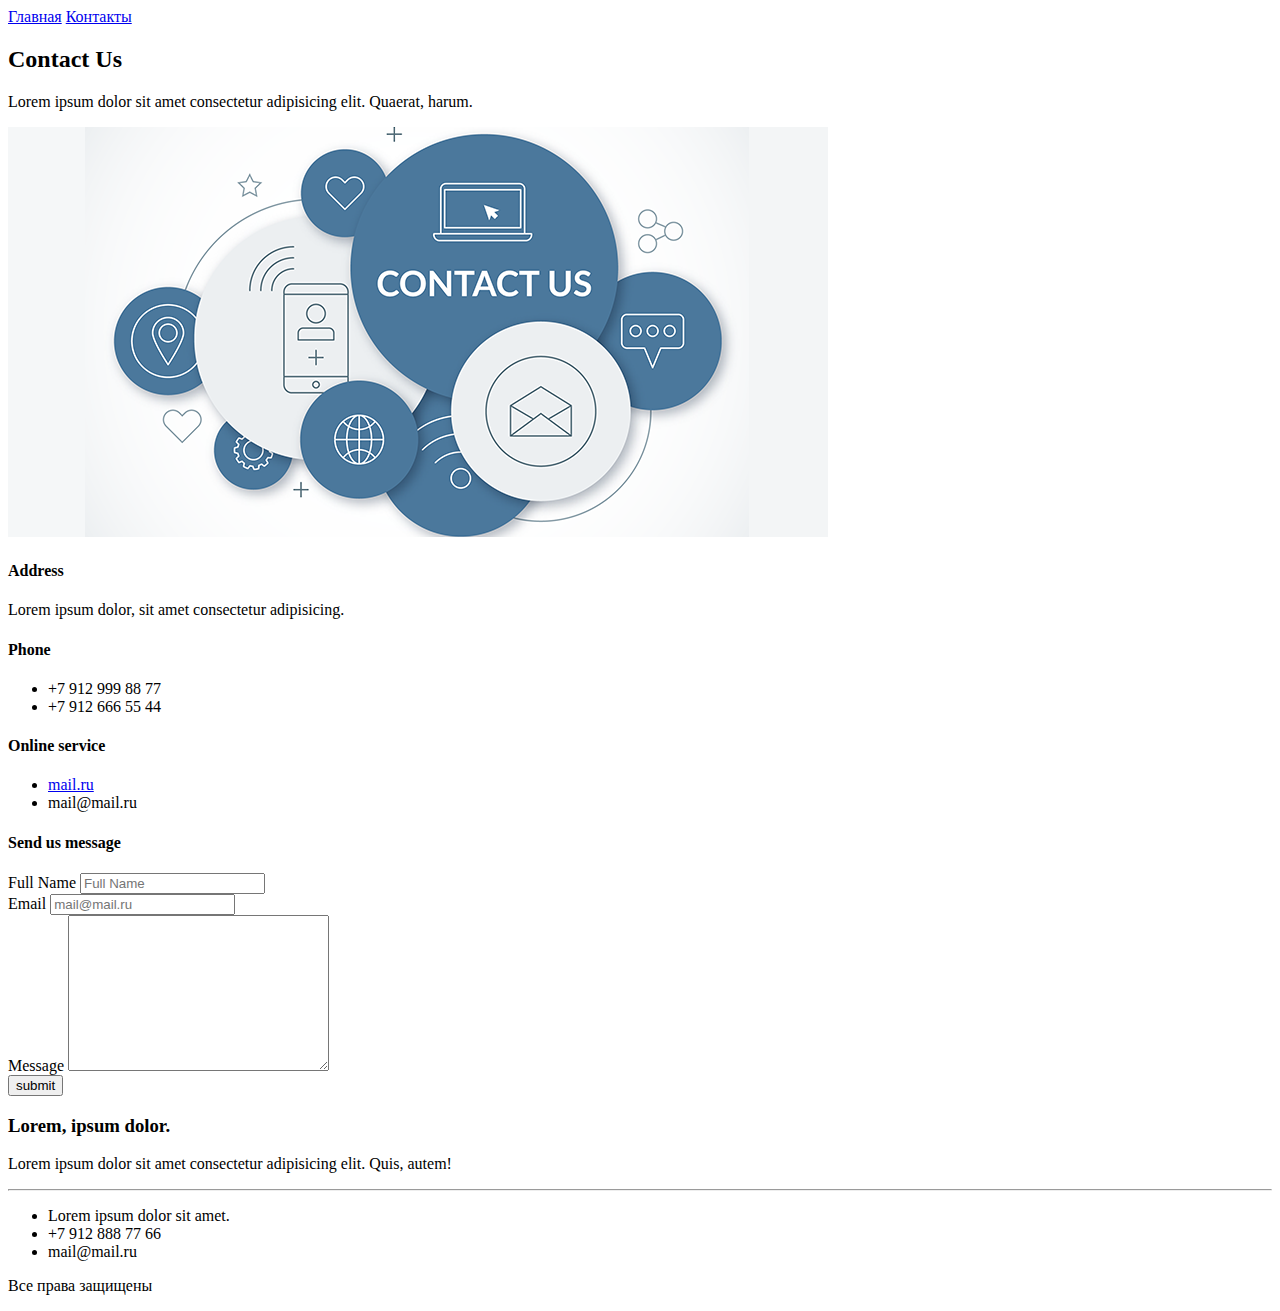
==== contacts.html @ d84c292e "lesson-2" ====
<!DOCTYPE html>
<html lang="en">
<head>
    <meta charset="UTF-8">
    <meta name="viewport" content="width=device-width, initial-scale=1.0">
    <title>Contacts</title>
</head>
<body>
    <a href="index.html">Главная</a>
	<a href="contacts.html">Контакты</a>
    <h2>Contact Us</h2>
    <p>Lorem ipsum dolor sit amet consectetur adipisicing elit. Quaerat, harum.</p>
    <img src="img/Contact_Us.png" alt="Contact Us">
        <h4>Address</h4>
        <p>Lorem ipsum dolor, sit amet consectetur adipisicing.</p>
        <h4>Phone</h4>
        <ul>
            <li>+7 912 999 88 77</li>
            <li>+7 912 666 55 44</li>
        </ul>
        <h4>Online service</h4>
        <ul>
            <li><a href="https://mail.ru" target="_blank">mail.ru</a></li>
            <li>mail@mail.ru</li>
        </ul>
        <h4>Send us message</h4>
        <form action="#">
            Full Name <input type="text" placeholder="Full Name"><br>
            Email <input type="email" placeholder="mail@mail.ru"><br>
            Message <textarea cols="30" rows="10"></textarea><br>
            <input type="submit" value="submit">
        </form>
    <script type="text/javascript" charset="utf-8" async src="https://api-maps.yandex.ru/services/constructor/1.0/js/?um=constructor%3A836b13ccfd9548df6836564174878897af70fa2dbfd1151c7951011c6c71c70c&amp;width=500&amp;height=400&amp;lang=ru_RU&amp;scroll=true"></script>
	<h3>Lorem, ipsum dolor.</h3>
		<p>Lorem ipsum dolor sit amet consectetur adipisicing elit. Quis, autem!</p>
		<hr>
		<ul>
			<li>Lorem ipsum dolor sit amet.</li>
			<li>+7 912 888 77 66</li>
			<li>mail@mail.ru</li>
		</ul>
	<p>Все права защищены</p>
    </body>
</html>
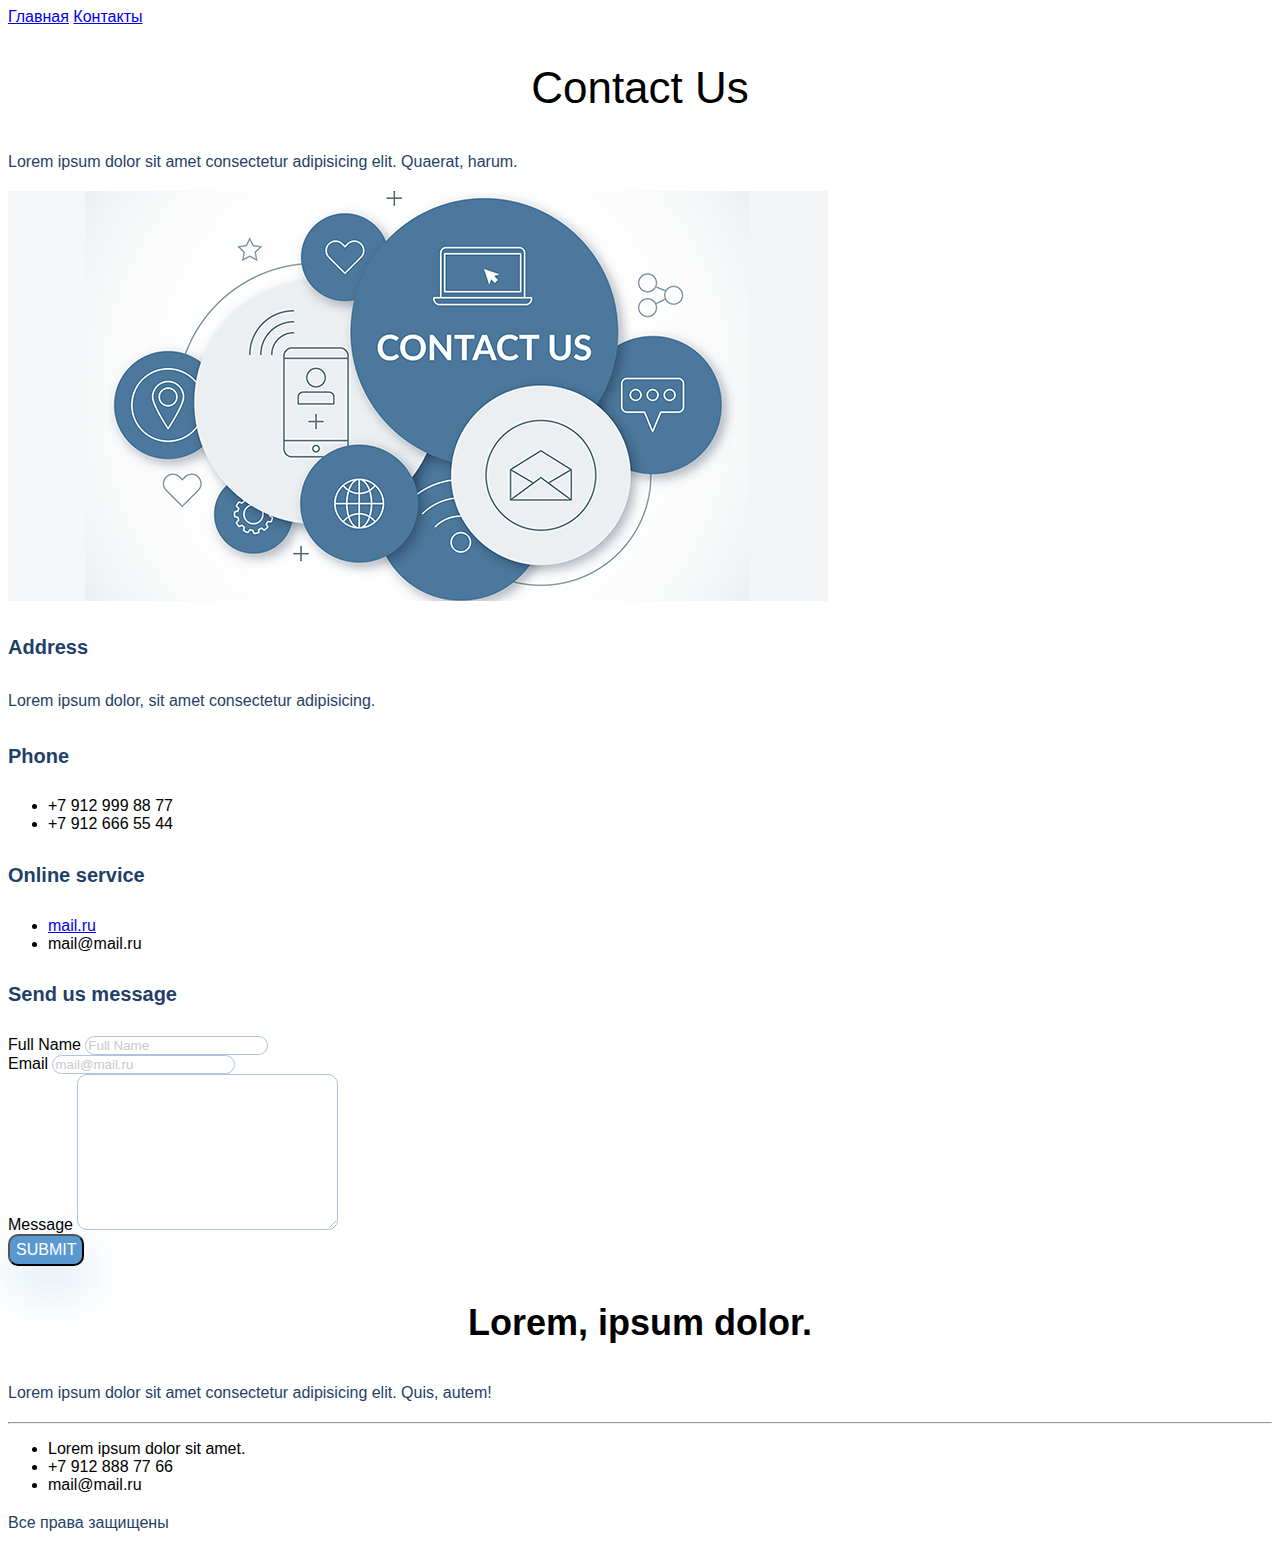
==== commit 3854c8a9: "lesson-3" ====
--- a/contacts.html
+++ b/contacts.html
@@ -3,42 +3,43 @@
 <head>
     <meta charset="UTF-8">
     <meta name="viewport" content="width=device-width, initial-scale=1.0">
+    <link rel="stylesheet" href="style.css">
     <title>Contacts</title>
 </head>
 <body>
     <a href="index.html">Главная</a>
 	<a href="contacts.html">Контакты</a>
-    <h2>Contact Us</h2>
-    <p>Lorem ipsum dolor sit amet consectetur adipisicing elit. Quaerat, harum.</p>
+    <h2 class="heading">Contact Us</h2>
+    <p class="text">Lorem ipsum dolor sit amet consectetur adipisicing elit. Quaerat, harum.</p>
     <img src="img/Contact_Us.png" alt="Contact Us">
-        <h4>Address</h4>
-        <p>Lorem ipsum dolor, sit amet consectetur adipisicing.</p>
-        <h4>Phone</h4>
+        <h4 class="heading4">Address</h4>
+        <p class="text">Lorem ipsum dolor, sit amet consectetur adipisicing.</p>
+        <h4 class="heading4">Phone</h4>
         <ul>
             <li>+7 912 999 88 77</li>
             <li>+7 912 666 55 44</li>
         </ul>
-        <h4>Online service</h4>
+        <h4 class="heading4">Online service</h4>
         <ul>
             <li><a href="https://mail.ru" target="_blank">mail.ru</a></li>
             <li>mail@mail.ru</li>
         </ul>
-        <h4>Send us message</h4>
+        <h4 class="heading4">Send us message</h4>
         <form action="#">
-            Full Name <input type="text" placeholder="Full Name"><br>
-            Email <input type="email" placeholder="mail@mail.ru"><br>
-            Message <textarea cols="30" rows="10"></textarea><br>
-            <input type="submit" value="submit">
+            Full Name <input type="text" placeholder="Full Name" class="form"><br>
+            Email <input type="email" placeholder="mail@mail.ru" class="form"><br>
+            Message <textarea cols="30" rows="10" class="form"></textarea><br>
+            <button type="submit" class="button">submit</button>
         </form>
     <script type="text/javascript" charset="utf-8" async src="https://api-maps.yandex.ru/services/constructor/1.0/js/?um=constructor%3A836b13ccfd9548df6836564174878897af70fa2dbfd1151c7951011c6c71c70c&amp;width=500&amp;height=400&amp;lang=ru_RU&amp;scroll=true"></script>
-	<h3>Lorem, ipsum dolor.</h3>
-		<p>Lorem ipsum dolor sit amet consectetur adipisicing elit. Quis, autem!</p>
+	<h3 class="basement">Lorem, ipsum dolor.</h3>
+		<p class="text">Lorem ipsum dolor sit amet consectetur adipisicing elit. Quis, autem!</p>
 		<hr>
 		<ul>
 			<li>Lorem ipsum dolor sit amet.</li>
 			<li>+7 912 888 77 66</li>
 			<li>mail@mail.ru</li>
 		</ul>
-	<p>Все права защищены</p>
+	<p class="text">Все права защищены</p>
     </body>
 </html>--- a/style.css
+++ b/style.css
@@ -0,0 +1,43 @@
+body {
+	font-family: sans-serif
+}
+.text {
+	class="text";
+	line-height: 26px;
+	color: #1F3F68;
+}
+.title {
+	font-size: 64px;
+	color: #1F3F68;
+}
+.heading {
+	font-weight: 500;
+	font-size: 44px;
+	text-align: center;
+}
+.basement {
+	font-size: 36px;
+	text-align: center;
+}
+.heading4 {
+	font-size: 20px;
+	line-height: 30px;
+	color: #1F3F68;
+}
+.form {
+	border: 1px solid #356EAD;
+	box-sizing: border-box;
+	border-radius: 10px;
+	opacity: 0.4;
+}
+.button{
+	background: #5A98D0;
+	box-shadow: 5px 20px 50px rgba(16, 112, 177, 0.2);
+	border-radius: 10px;
+	font-weight: 500;
+	font-size: 16px;
+	line-height: 26px;
+	text-align: center;
+	color: #FFFFFF;
+	text-transform: uppercase;
+}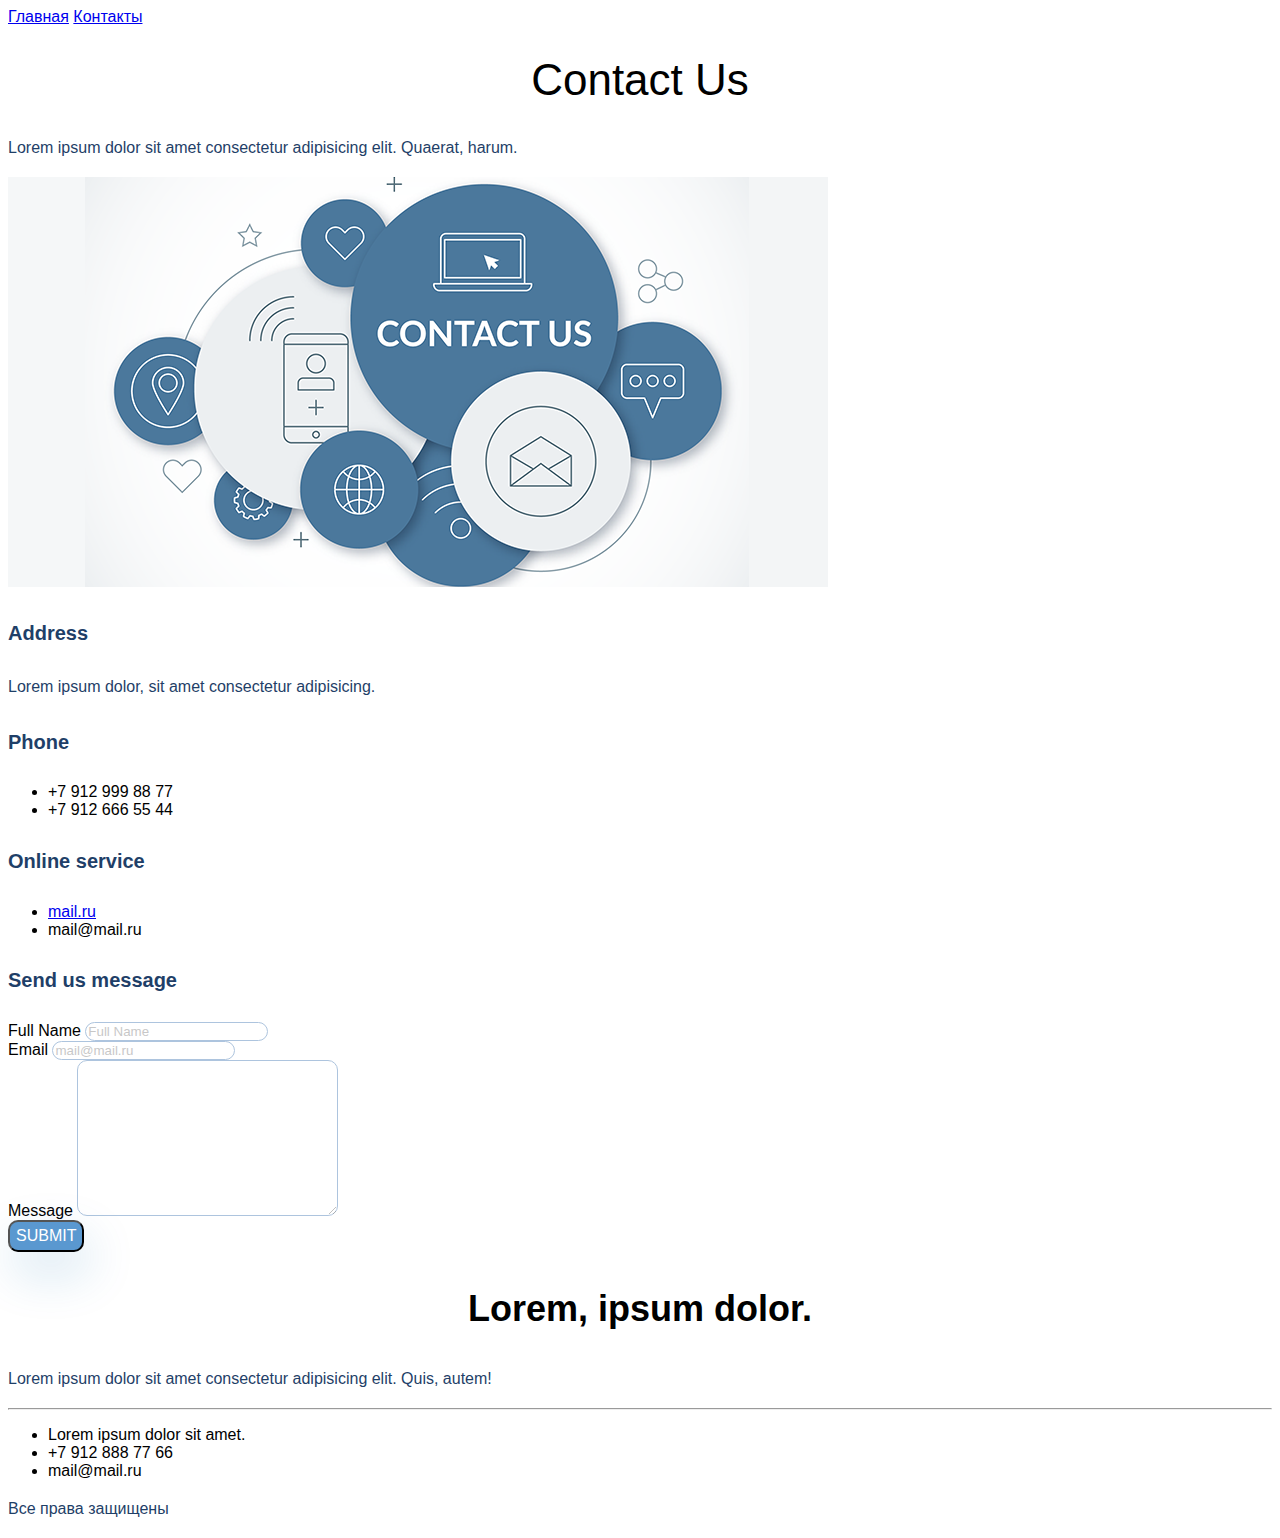
==== commit e977814a: "Changes" ====
--- a/contacts.html
+++ b/contacts.html
@@ -1,38 +1,47 @@
 <!DOCTYPE html>
-<html lang="en">
-<head>
-    <meta charset="UTF-8">
-    <meta name="viewport" content="width=device-width, initial-scale=1.0">
-    <link rel="stylesheet" href="style.css">
-    <title>Contacts</title>
-</head>
-<body>
-    <a href="index.html">Главная</a>
-	<a href="contacts.html">Контакты</a>
-    <h2 class="heading">Contact Us</h2>
-    <p class="text">Lorem ipsum dolor sit amet consectetur adipisicing elit. Quaerat, harum.</p>
-    <img src="img/Contact_Us.png" alt="Contact Us">
-        <h4 class="heading4">Address</h4>
-        <p class="text">Lorem ipsum dolor, sit amet consectetur adipisicing.</p>
-        <h4 class="heading4">Phone</h4>
-        <ul>
-            <li>+7 912 999 88 77</li>
-            <li>+7 912 666 55 44</li>
-        </ul>
-        <h4 class="heading4">Online service</h4>
-        <ul>
-            <li><a href="https://mail.ru" target="_blank">mail.ru</a></li>
-            <li>mail@mail.ru</li>
-        </ul>
-        <h4 class="heading4">Send us message</h4>
-        <form action="#">
-            Full Name <input type="text" placeholder="Full Name" class="form"><br>
-            Email <input type="email" placeholder="mail@mail.ru" class="form"><br>
-            Message <textarea cols="30" rows="10" class="form"></textarea><br>
-            <button type="submit" class="button">submit</button>
-        </form>
-    <script type="text/javascript" charset="utf-8" async src="https://api-maps.yandex.ru/services/constructor/1.0/js/?um=constructor%3A836b13ccfd9548df6836564174878897af70fa2dbfd1151c7951011c6c71c70c&amp;width=500&amp;height=400&amp;lang=ru_RU&amp;scroll=true"></script>
-	<h3 class="basement">Lorem, ipsum dolor.</h3>
+<html lang="ru">
+	<head>
+		<meta charset="UTF-8">
+		<meta name="viewport" content="width=device-width, initial-scale=1.0">
+		<link rel="stylesheet" href="style.css">
+		<title>Contacts</title>
+	</head>
+	<body>
+		<a href="index.html">Главная</a>
+		<a href="contacts.html">Контакты</a>
+		<h1 class="heading">Contact Us</h1>
+		<p class="text">Lorem ipsum dolor sit amet consectetur adipisicing elit. Quaerat, harum.</p>
+		<img src="img/Contact_Us.png" alt="Contact Us">
+		<h4 class="h4">Address</h4>
+		<p class="text">Lorem ipsum dolor, sit amet consectetur adipisicing.</p>
+		<h4 class="h4">Phone</h4>
+		<ul>
+			<li>+7 912 999 88 77</li>
+			<li>+7 912 666 55 44</li>
+		</ul>
+		<h4 class="h4">Online service</h4>
+		<ul>
+			<li>
+				<a href="https://mail.ru" target="_blank">mail.ru</a>
+			</li>
+			<li>mail@mail.ru</li>
+		</ul>
+		<h4 class="h4">Send us message</h4>
+		<form action="#">
+			Full Name
+			<input type="text" placeholder="Full Name" class="form">
+			<br>
+			Email
+			<input type="email" placeholder="mail@mail.ru" class="form">
+			<br>
+			Message
+			<textarea cols="30" rows="10" class="form"></textarea>
+			<br>
+			<button type="submit" class="button">submit</button>
+		</form>
+		<script type="text/javascript" charset="utf-8" async
+			src="https://api-maps.yandex.ru/services/constructor/1.0/js/?um=constructor%3A836b13ccfd9548df6836564174878897af70fa2dbfd1151c7951011c6c71c70c&amp;width=500&amp;height=400&amp;lang=ru_RU&amp;scroll=true"></script>
+		<h3 class="h3">Lorem, ipsum dolor.</h3>
 		<p class="text">Lorem ipsum dolor sit amet consectetur adipisicing elit. Quis, autem!</p>
 		<hr>
 		<ul>
@@ -40,6 +49,6 @@
 			<li>+7 912 888 77 66</li>
 			<li>mail@mail.ru</li>
 		</ul>
-	<p class="text">Все права защищены</p>
-    </body>
+		<p class="text">Все права защищены</p>
+	</body>
 </html>--- a/style.css
+++ b/style.css
@@ -1,37 +1,43 @@
 body {
-	font-family: sans-serif
+	font-family: sans-serif;
 }
+
 .text {
-	class="text";
 	line-height: 26px;
 	color: #1F3F68;
 }
+
 .title {
 	font-size: 64px;
 	color: #1F3F68;
 }
+
 .heading {
 	font-weight: 500;
 	font-size: 44px;
 	text-align: center;
 }
-.basement {
+
+.h3 {
 	font-size: 36px;
 	text-align: center;
 }
-.heading4 {
+
+.h4 {
 	font-size: 20px;
 	line-height: 30px;
 	color: #1F3F68;
 }
+
 .form {
 	border: 1px solid #356EAD;
 	box-sizing: border-box;
 	border-radius: 10px;
 	opacity: 0.4;
 }
-.button{
-	background: #5A98D0;
+
+.button {
+	background-color: #5A98D0;
 	box-shadow: 5px 20px 50px rgba(16, 112, 177, 0.2);
 	border-radius: 10px;
 	font-weight: 500;
@@ -40,4 +46,4 @@
 	text-align: center;
 	color: #FFFFFF;
 	text-transform: uppercase;
-}+}
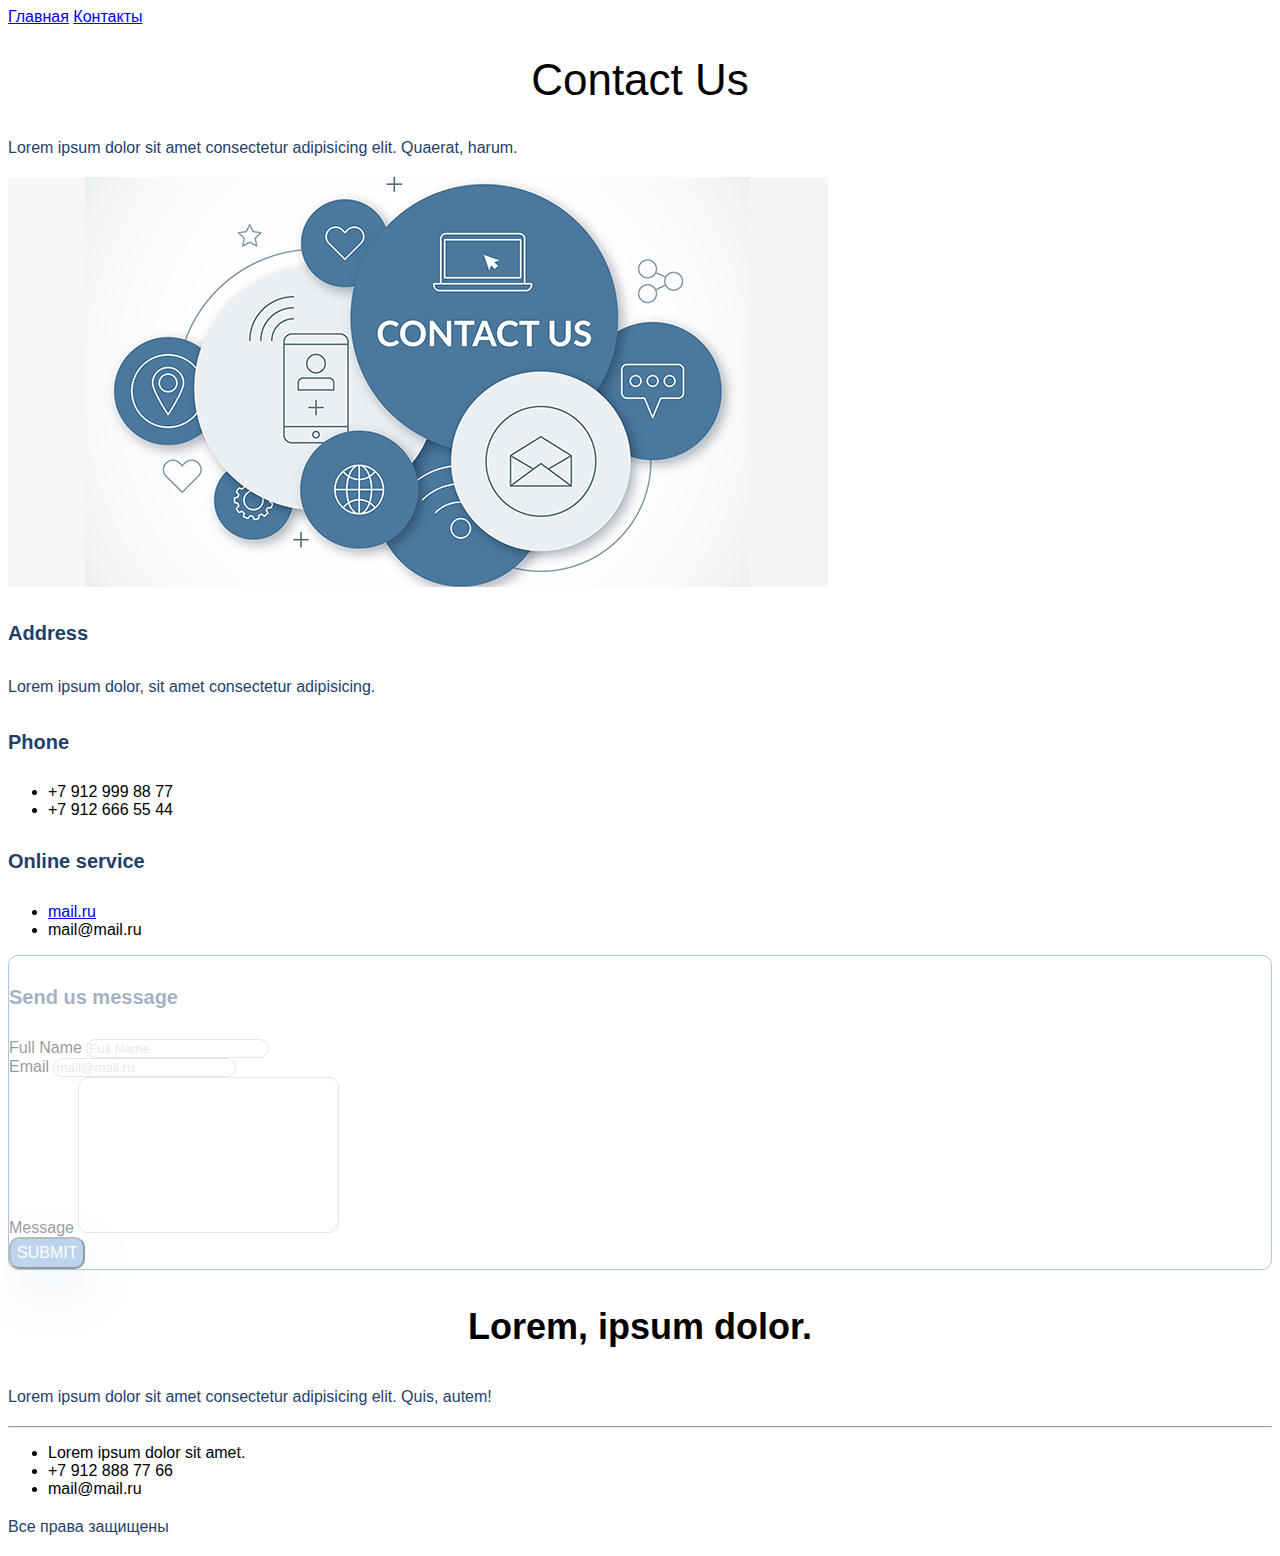
==== commit 59545324: "lesson-4" ====
--- a/contacts.html
+++ b/contacts.html
@@ -7,48 +7,72 @@
 		<title>Contacts</title>
 	</head>
 	<body>
-		<a href="index.html">Главная</a>
-		<a href="contacts.html">Контакты</a>
-		<h1 class="heading">Contact Us</h1>
-		<p class="text">Lorem ipsum dolor sit amet consectetur adipisicing elit. Quaerat, harum.</p>
-		<img src="img/Contact_Us.png" alt="Contact Us">
-		<h4 class="h4">Address</h4>
-		<p class="text">Lorem ipsum dolor, sit amet consectetur adipisicing.</p>
-		<h4 class="h4">Phone</h4>
-		<ul>
-			<li>+7 912 999 88 77</li>
-			<li>+7 912 666 55 44</li>
-		</ul>
-		<h4 class="h4">Online service</h4>
-		<ul>
-			<li>
-				<a href="https://mail.ru" target="_blank">mail.ru</a>
-			</li>
-			<li>mail@mail.ru</li>
-		</ul>
-		<h4 class="h4">Send us message</h4>
-		<form action="#">
-			Full Name
-			<input type="text" placeholder="Full Name" class="form">
-			<br>
-			Email
-			<input type="email" placeholder="mail@mail.ru" class="form">
-			<br>
-			Message
-			<textarea cols="30" rows="10" class="form"></textarea>
-			<br>
-			<button type="submit" class="button">submit</button>
-		</form>
-		<script type="text/javascript" charset="utf-8" async
-			src="https://api-maps.yandex.ru/services/constructor/1.0/js/?um=constructor%3A836b13ccfd9548df6836564174878897af70fa2dbfd1151c7951011c6c71c70c&amp;width=500&amp;height=400&amp;lang=ru_RU&amp;scroll=true"></script>
-		<h3 class="h3">Lorem, ipsum dolor.</h3>
-		<p class="text">Lorem ipsum dolor sit amet consectetur adipisicing elit. Quis, autem!</p>
-		<hr>
-		<ul>
-			<li>Lorem ipsum dolor sit amet.</li>
-			<li>+7 912 888 77 66</li>
-			<li>mail@mail.ru</li>
-		</ul>
-		<p class="text">Все права защищены</p>
+		<header>
+			<div class="menu">
+				<a href="/index.html">Главная</a>
+				<a href="/contacts.html">Контакты</a>
+			</div>
+			<div class="contacts_header_info">
+				<h1 class="heading">Contact Us</h1>
+				<p class="text">Lorem ipsum dolor sit amet consectetur adipisicing elit. Quaerat, harum.</p>
+			</div>
+		</header>
+		<div class="contacts_content">
+			<div class="contacts_content_info">
+				<img src="img/Contact_Us.png" alt="Contact Us">
+				<h4 class="h4">Address</h4>
+				<p class="text">Lorem ipsum dolor, sit amet consectetur adipisicing.</p>
+				<h4 class="h4">Phone</h4>
+				<ul>
+					<li>+7 912 999 88 77</li>
+					<li>+7 912 666 55 44</li>
+				</ul>
+				<h4 class="h4">Online service</h4>
+				<ul>
+					<li>
+						<a href="https://mail.ru" target="_blank">mail.ru</a>
+					</li>
+					<li>mail@mail.ru</li>
+				</ul>
+			</div>
+			<div class="form">
+				<h4 class="h4">Send us message</h4>
+				<form action="#">
+					Full Name
+					<input type="text" placeholder="Full Name" class="form">
+					<br>
+					Email
+					<input type="email" placeholder="mail@mail.ru" class="form">
+					<br>
+					Message
+					<textarea cols="30" rows="10" class="form"></textarea>
+					<br>
+					<button type="submit" class="button">submit</button>
+				</form>
+			</div>
+			<div class="map">
+				<script type="text/javascript" charset="utf-8" async
+				src="https://api-maps.yandex.ru/services/constructor/1.0/js/?um=constructor%3A836b13ccfd9548df6836564174878897af70fa2dbfd1151c7951011c6c71c70c&amp;width=500&amp;height=400&amp;lang=ru_RU&amp;scroll=true"></script>
+			</div>
+		</div>
+		<footer>
+			<div class="footer_content">
+				<div class="footer_info">
+					<h3 class="h3">Lorem, ipsum dolor.</h3>
+					<p class="text">Lorem ipsum dolor sit amet consectetur adipisicing elit. Quis, autem!</p>
+				</div>
+			</div>
+			<hr>
+			<div class="contacts"></div>
+				<ul>
+					<li>Lorem ipsum dolor sit amet.</li>
+					<li>+7 912 888 77 66</li>
+					<li>mail@mail.ru</li>
+				</ul>
+				<div class="rights">
+					<p class="text">Все права защищены</p>
+				</div>
+			</div>
+		</footer>
 	</body>
 </html>